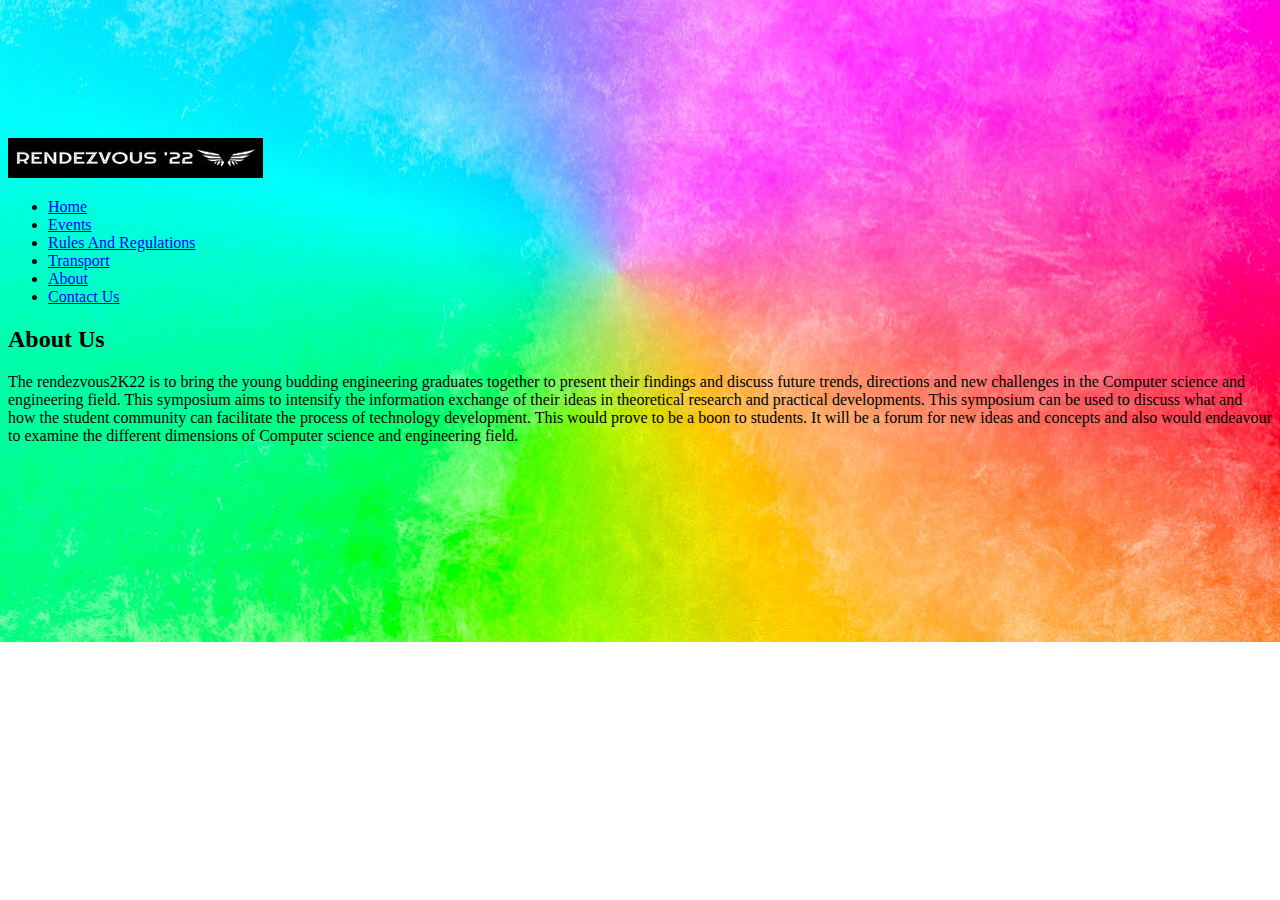
==== about.html @ 29426e8f "Add files via upload" ====
<!DOCTYPE html>
<html lang="en">

<head>
  <meta charset="utf-8">
  <meta content="width=device-width, initial-scale=1.0" name="viewport">

  <title>Rendezvous</title>
  <meta content="" name="description">
  <meta content="" name="keywords">
<!-- Google Fonts -->
  <link rel="preconnect" href="https://fonts.googleapis.com">
  <link rel="preconnect" href="https://fonts.gstatic.com" crossorigin>
  <link href="https://fonts.googleapis.com/css2?family=Open+Sans:ital,wght@0,300;0,400;0,500;0,600;0,700;1,300;1,400;1,600;1,700&family=Inter:ital,wght@0,300;0,400;0,500;0,600;0,700;1,300;1,400;1,500;1,600;1,700&family=Cardo:ital,wght@0,400;0,700;1,400&display=swap" rel="stylesheet">

  <!-- Vendor CSS Files -->
  <link href="assets/vendor/bootstrap/css/bootstrap.min.css" rel="stylesheet">
  <link href="assets/vendor/bootstrap-icons/bootstrap-icons.css" rel="stylesheet">
  <link href="assets/vendor/swiper/swiper-bundle.min.css" rel="stylesheet">
  <link href="assets/vendor/glightbox/css/glightbox.min.css" rel="stylesheet">
  <link href="assets/vendor/aos/aos.css" rel="stylesheet">

  <!-- Template Main CSS File -->
  <link href="assets/css/main.css" rel="stylesheet">
  <link rel="stylesheet" href="customabout.css">

  <!-- =======================================================
  * Template Name: PhotoFolio - v1.1.1
  * Template URL: https://bootstrapmade.com/photofolio-bootstrap-photography-website-template/
  * Author: BootstrapMade.com
  * License: https://bootstrapmade.com/license/
  ======================================================== -->
</head>

<body>
  <!-- ======= Header ======= -->
  <header id="header" class="header d-flex align-items-center fixed-top">
    <div class="container-fluid d-flex align-items-center justify-content-between">

      <a href="index.html" class="logo d-flex align-items-center  me-auto me-lg-0">
        <!-- Uncomment the line below if you also wish to use an image logo -->
        <!-- <img src="assets/img/logo.png" alt=""> -->
        <img src="logo2-removebg-preview (1).png">
      </a>

      <nav id="navbar" class="navbar">
        <ul>
          <li><a href="index.html">Home</a></li>
          <li><a href="services.html">Events</a></li>
          <li><a href="rules.html">Rules And Regulations</a></li>
          <li><a href="transport.html">Transport</a></li>
          <li><a href="about.html" class="active">About</a></li>
          <li><a href="contact.html">Contact Us</a></li>
        </ul>
      </nav><!-- .navbar -->

      <div class="header-social-links">
        <!--<a href="#" class="twitter"><i class="bi bi-twitter"></i></a>
        <a href="#" class="facebook"><i class="bi bi-facebook"></i></a>-->
        <a href="https://www.instagram.com/invites/contact/?i=15dz104q5bdoj&utm_content=psz7eba" target="_blank" class="instagram"><i class="bi bi-instagram"></i></a>
        <a href="https://www.linkedin.com/in/rendezvous-cse-rmd-788165255" target="_blank" class="linkedin"><i class="bi bi-linkedin"></i></i></a>
      </div>
      <i class="mobile-nav-toggle mobile-nav-show bi bi-list"></i>
      <i class="mobile-nav-toggle mobile-nav-hide d-none bi bi-x"></i>

    </div>
  </header><!-- End Header -->

  <main id="main" data-aos="fade" data-aos-delay="1500">

    <!-- ======= End Page Header ======= -->
    <div class="page-header d-flex align-items-center">
      <div class="container position-relative">
        <div class="row d-flex justify-content-center">
          <div class="col-lg-6 text-center">
            <h2>About Us</h2>
            <p>The rendezvous2K22 is to bring the young budding engineering graduates together to present their findings and discuss future trends, directions and new challenges in the Computer science and engineering field. This symposium aims to intensify the information exchange of their ideas in theoretical research and practical developments. This symposium can be used to discuss what and how the student community can facilitate the process of technology development. This would prove to be a boon to students. It will be a forum for new ideas and concepts and also would endeavour to examine the different dimensions of Computer science and engineering field.</p>
          </div>
        </div>
      </div>
    </div><!-- End Page Header -->

  </main><!-- End #main -->

  <a href="#" class="scroll-top d-flex align-items-center justify-content-center"><i class="bi bi-arrow-up-short"></i></a>

  <div id="preloader">
    <div class="line"></div>
  </div>

  <!-- Vendor JS Files -->
  <script src="assets/vendor/bootstrap/js/bootstrap.bundle.min.js"></script>
  <script src="assets/vendor/swiper/swiper-bundle.min.js"></script>
  <script src="assets/vendor/glightbox/js/glightbox.min.js"></script>
  <script src="assets/vendor/aos/aos.js"></script>
  <script src="assets/vendor/php-email-form/validate.js"></script>

  <!-- Template Main JS File -->
  <script src="assets/js/main.js"></script>

</body>

</html>
---- customabout.css ----
body{
    background: url(Aboutus.jpg);
    padding-top: 130px;
    background-repeat: no-repeat; 
	background-position: center;
	background-size: cover; 
	position: relative;
}

h2,p{
    color: black !important;
}
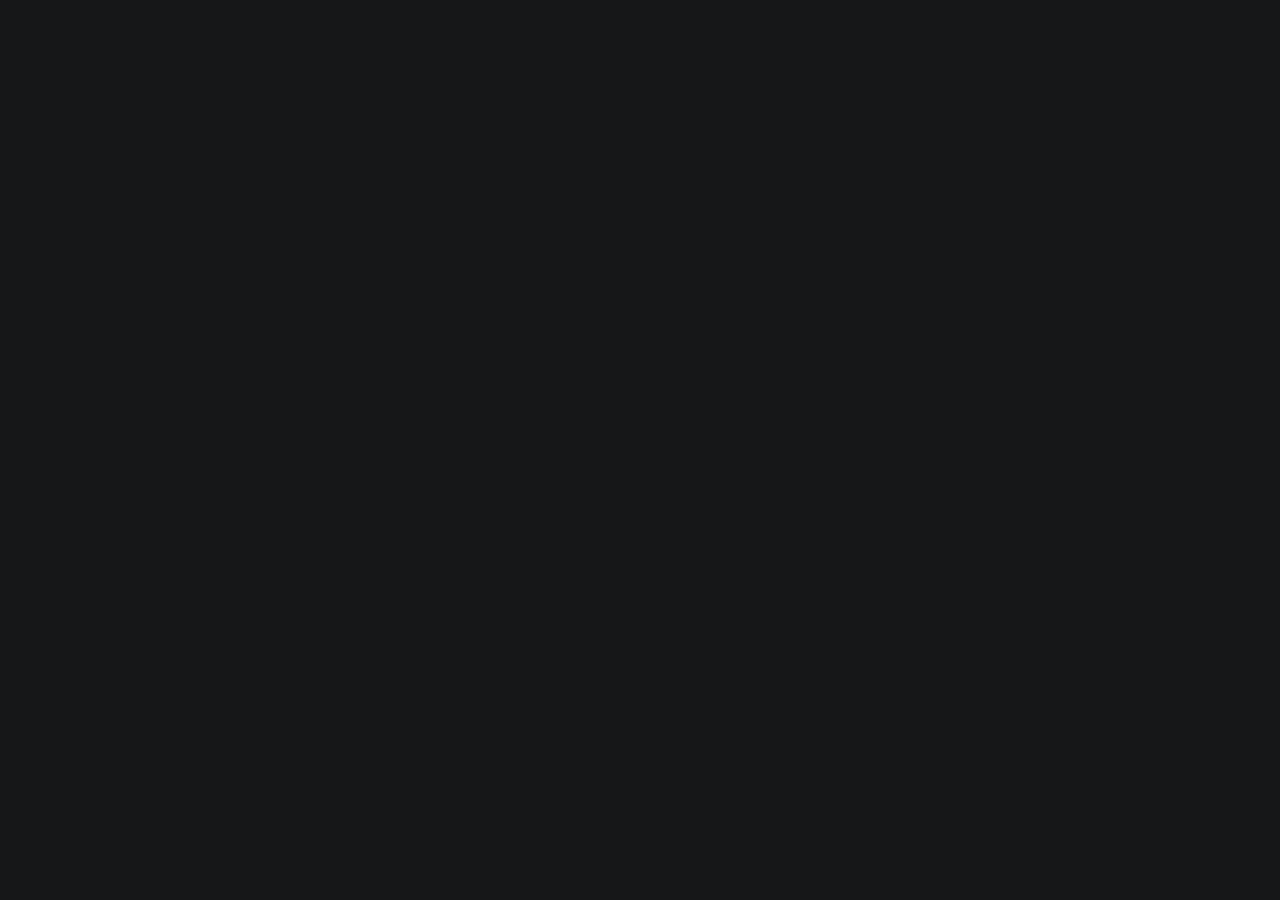
==== commit bb89f3da: "Add files via upload" ====
--- a/about.html
+++ b/about.html
@@ -47,7 +47,7 @@
         <ul>
           <li><a href="index.html">Home</a></li>
           <li><a href="services.html">Events</a></li>
-          <li><a href="rules.html">Rules And Regulations</a></li>
+          <li><a href="rules.html">Rules</a></li>
           <li><a href="transport.html">Transport</a></li>
           <li><a href="about.html" class="active">About</a></li>
           <li><a href="contact.html">Contact Us</a></li>
@@ -81,6 +81,22 @@
     </div><!-- End Page Header -->
 
   </main><!-- End #main -->
+  
+  <!-- ======= Footer ======= -->
+  <footer id="footer" class="footer">
+    <div class="container">
+      <div class="copyright">
+        &copy; Copyright <strong><span>Rendezvous</span></strong>: All Rights Reserved
+      </div>
+      <div class="credits">
+        <!-- All the links in the footer should remain intact: -->
+        <!-- You can delete the links only if you purchased the pro version: -->
+        <!-- Licensing information: https://bootstrapmade:com/license/ -->
+        <!-- Purchase the pro version with working PHP/AJAX contact form: https://bootstrapmade:com/photofolio-bootstrap-photography-website-template/ -->
+        Designed by <a href="#">Rendezvous</a>
+      </div>
+    </div>
+  </footer><!-- End Footer -->
 
   <a href="#" class="scroll-top d-flex align-items-center justify-content-center"><i class="bi bi-arrow-up-short"></i></a>
 
